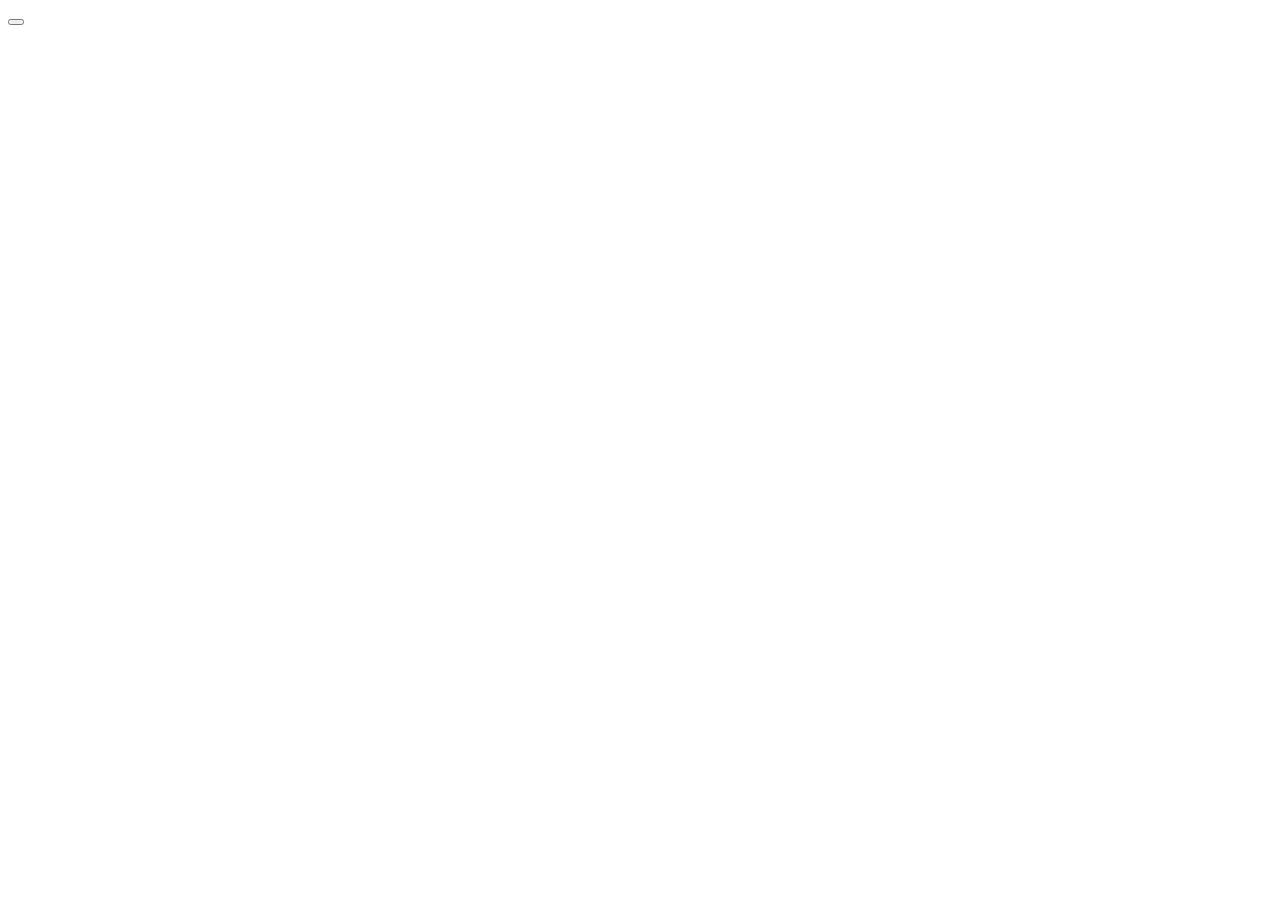
==== Mads' eksperiment/index.html @ 70062016 "start knap" ====
<!DOCTYPE html>
<html lang="en">
<head>
    <meta charset="UTF-8">
    <meta http-equiv="X-UA-Compatible" content="IE=edge">
    <meta name="viewport" content="width=device-width, initial-scale=1.0">
    <link rel="stylesheet" href="style.css">
    <script defer src="script.js"></script>
    <title>Mads' eksperiment</title>
</head>
<body>
    <button onclick="start()"></button>
    <!-- <div id="pop-up">
        <div id="tilbage" onclick="tilbage()">Tilbage</div>
        <div id="knapper">
            <div id="knap1" class="knap" onclick="knap(1)">Erhverv</div>
            <div id="knap2" class="knap" onclick="knap(2)">Privat</div>
        </div>
    </div> -->
</body>
</html>
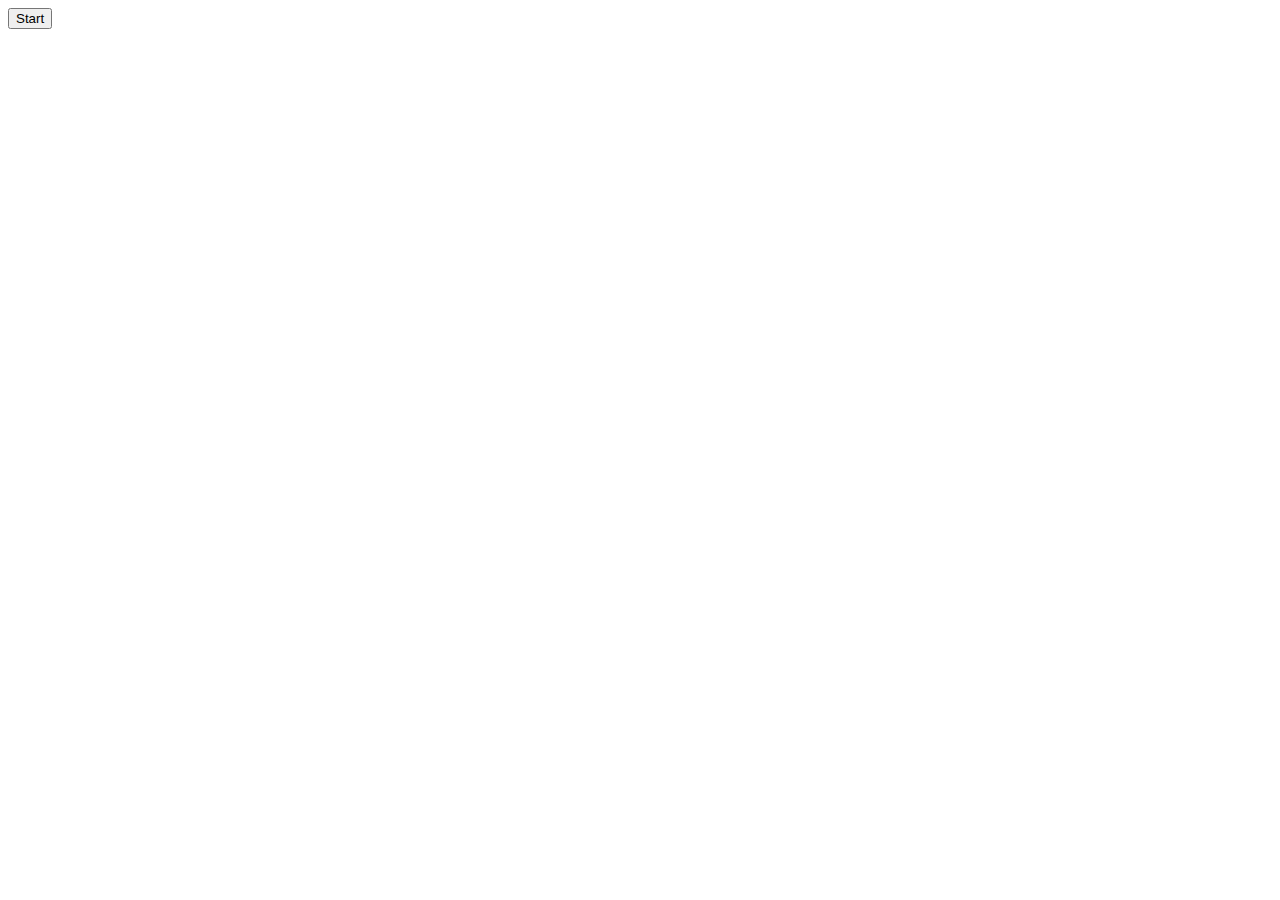
==== commit af1e8345: "organisering + lukkefunktion" ====
--- a/Mads' eksperiment/index.html
+++ b/Mads' eksperiment/index.html
@@ -9,13 +9,16 @@
     <title>Mads' eksperiment</title>
 </head>
 <body>
-    <button onclick="start()"></button>
-    <!-- <div id="pop-up">
-        <div id="tilbage" onclick="tilbage()">Tilbage</div>
-        <div id="knapper">
-            <div id="knap1" class="knap" onclick="knap(1)">Erhverv</div>
-            <div id="knap2" class="knap" onclick="knap(2)">Privat</div>
+    <button onclick="start()">Start</button>
+    <div id="wrapper" style="display: none;">
+        <div id="pop-up">
+            <div id="upperSection">
+                <div id="backBox"></div>
+                <div id="closeBox"></div>
+            </div>
+            <div id="midSection"></div>
+            <div id="lowerSection"></div>
         </div>
-    </div> -->
+    </div>
 </body>
 </html>--- a/Mads' eksperiment/style.css
+++ b/Mads' eksperiment/style.css
@@ -0,0 +1,70 @@
+.knap {
+    width: 200px;
+    background-color: aqua;
+    margin: 5px;
+    padding: 5px;
+    text-align: center;
+}
+
+#backBtn {
+    width: 100px;
+    background-color: crimson;
+    margin: 5px;
+    text-align: center;
+}
+
+#backBox {
+    width: auto;
+    background-color: brown;
+}
+
+#closeBox {
+    width: auto;
+    background-color: brown;
+}
+
+#closeBtn {
+    width: 50px;
+    height: 50px;
+    border-radius: 50%;
+    background-color: cadetblue;
+    text-align: center;
+}
+
+#closeBtn p {
+    margin: 0;
+    padding-top: 15px;
+}
+
+#pop-up {
+    position: fixed;
+    bottom: 0;
+    left: 0;
+    width: 500px;
+    height: 500px;
+    background-color: burlywood;
+    display: flex;
+    justify-content: start;
+    align-items: center;
+    flex-direction: column;
+}
+
+#upperSection {
+    width: 95%;
+    height: 25%;
+    margin: 5px;
+    background-color: antiquewhite;
+    display: flex;
+    justify-content: space-evenly;
+}
+
+#lowerSection {
+    width: 95%;
+    height: 70%;
+    margin: 5px;
+    background-color: antiquewhite;
+    display: flex;
+    justify-content: start;
+    align-items: center;
+    flex-direction: column;
+}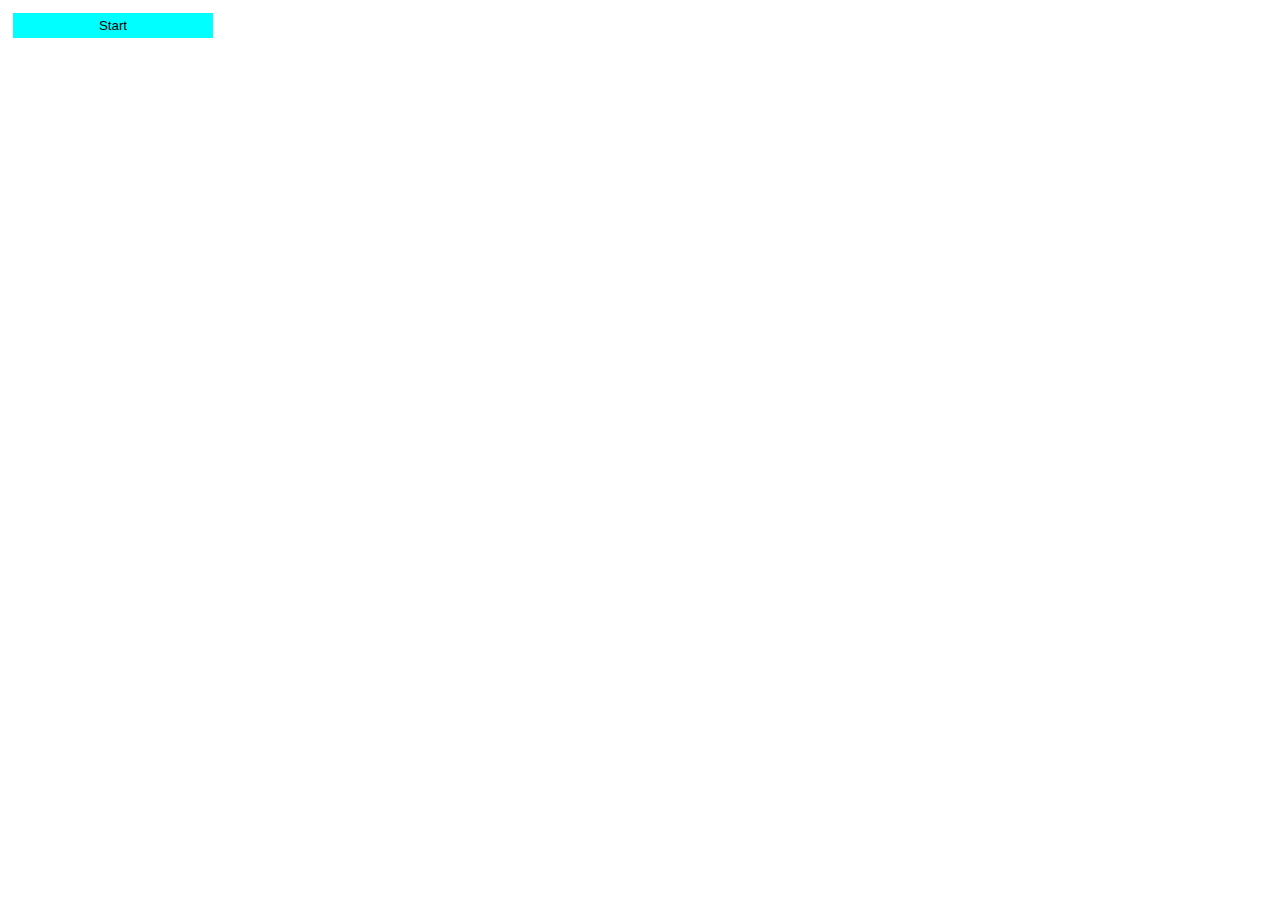
==== commit 433179a7: "små ændringer" ====
--- a/Mads' eksperiment/index.html
+++ b/Mads' eksperiment/index.html
@@ -9,14 +9,16 @@
     <title>Mads' eksperiment</title>
 </head>
 <body>
-    <button onclick="start()">Start</button>
+    <button class="option" onclick="start()">Start</button>
     <div id="wrapper" style="display: none;">
         <div id="pop-up">
             <div id="upperSection">
                 <div id="backBox"></div>
                 <div id="closeBox"></div>
             </div>
-            <div id="midSection"></div>
+            <div id="midSection">
+                <h1 id="titel">Er du...</h1>
+            </div>
             <div id="lowerSection"></div>
         </div>
     </div>
--- a/Mads' eksperiment/style.css
+++ b/Mads' eksperiment/style.css
@@ -1,4 +1,11 @@
-.knap {
+button {
+    border: none;
+    text-align: center;
+    text-decoration: none;
+    cursor: pointer;
+}
+
+.option {
     width: 200px;
     background-color: aqua;
     margin: 5px;
@@ -14,35 +21,35 @@
 }
 
 #backBox {
-    width: auto;
-    background-color: brown;
+    width: 50%;
+    display: flex;
+    align-items: center;
 }
 
 #closeBox {
-    width: auto;
-    background-color: brown;
+    width: 50%;
+    display: flex;
+    justify-content: flex-end;
 }
 
 #closeBtn {
-    width: 50px;
-    height: 50px;
+    width: 30px;
+    height: 30px;
     border-radius: 50%;
+    margin: 5px;
     background-color: cadetblue;
     text-align: center;
-}
-
-#closeBtn p {
-    margin: 0;
-    padding-top: 15px;
 }
 
 #pop-up {
     position: fixed;
     bottom: 0;
-    left: 0;
+    right: 20px;
     width: 500px;
-    height: 500px;
+    height: 70%;
     background-color: burlywood;
+    border: solid black 3px;
+    border-radius: 12px;
     display: flex;
     justify-content: start;
     align-items: center;
@@ -51,18 +58,26 @@
 
 #upperSection {
     width: 95%;
-    height: 25%;
+    height: 8%;
     margin: 5px;
-    background-color: antiquewhite;
+    /* background-color: antiquewhite; */
     display: flex;
     justify-content: space-evenly;
 }
 
+#midSection {
+    width: 95%;
+    height: 20%;
+    margin: 5px;
+    /* background-color: antiquewhite; */
+    text-align: center;
+}
+
 #lowerSection {
     width: 95%;
-    height: 70%;
+    height: 65%;
     margin: 5px;
-    background-color: antiquewhite;
+    /* background-color: antiquewhite; */
     display: flex;
     justify-content: start;
     align-items: center;
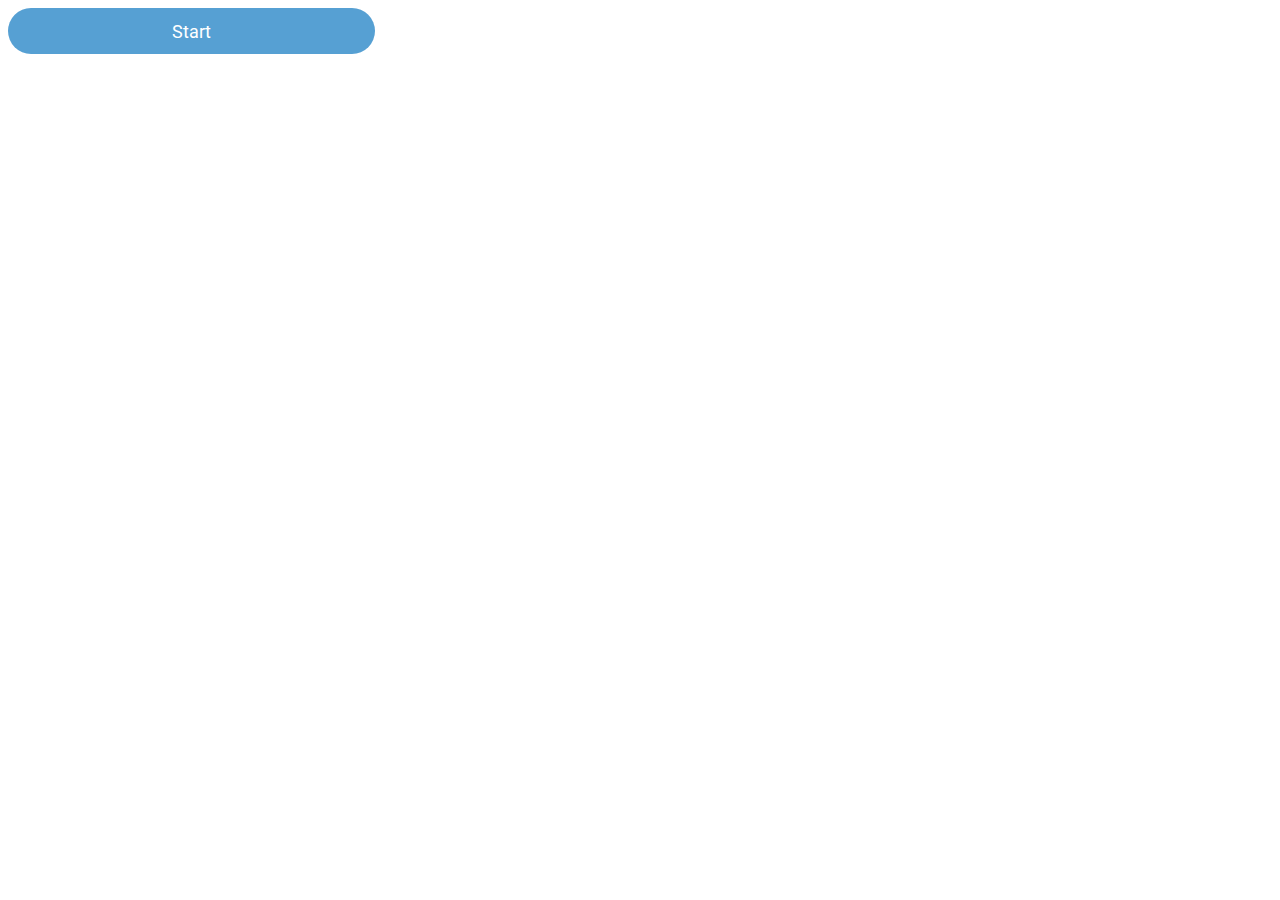
==== commit b32025c0: "Merge branch 'main' of https://github.com/idathoet/Projekt4---Gruppe-10 into main" ====
--- a/Mads' eksperiment/index.html
+++ b/Mads' eksperiment/index.html
@@ -5,6 +5,10 @@
     <meta http-equiv="X-UA-Compatible" content="IE=edge">
     <meta name="viewport" content="width=device-width, initial-scale=1.0">
     <link rel="stylesheet" href="style.css">
+    <link rel="preconnect" href="https://fonts.gstatic.com">
+    <link href="https://fonts.googleapis.com/css2?family=Roboto&display=swap" rel="stylesheet">
+    <link rel="preconnect" href="https://fonts.gstatic.com">
+    <link href="https://fonts.googleapis.com/css2?family=Roboto&display=swap" rel="stylesheet">
     <script defer src="script.js"></script>
     <title>Mads' eksperiment</title>
 </head>
@@ -18,9 +22,13 @@
             </div>
             <div id="midSection">
                 <h1 id="titel">Er du...</h1>
+                <div id="breadcrumb"></div>
             </div>
             <div id="lowerSection"></div>
+            <div id="maskot">
+              <img src="robot.png" alt="Maskot">
+            </div>    
         </div>
     </div>
 </body>
-</html>+</html>
--- a/Mads' eksperiment/style.css
+++ b/Mads' eksperiment/style.css
@@ -6,18 +6,25 @@
 }
 
 .option {
-    width: 200px;
-    background-color: aqua;
-    margin: 5px;
-    padding: 5px;
-    text-align: center;
+    background-color: #56A0D3;
+    font-size: 18px;
+    font-family: roboto;
+    color: white;
+    width: 367px;
+    height: 46px;
+    margin-bottom: 25px;
+    border-radius: 23px
 }
 
 #backBtn {
-    width: 100px;
-    background-color: crimson;
+    width: auto;
+    height: 19px;
     margin: 5px;
-    text-align: center;
+    background-color: transparent;
+    font-family: 'Roboto Condensed', sans-serif;
+    text-align: left;
+    margin-top: 15px;
+    text-decoration: underline;
 }
 
 #backBox {
@@ -33,20 +40,21 @@
 }
 
 #closeBtn {
-    width: 30px;
-    height: 30px;
+    width: 66px;
+    height: 66px;
     border-radius: 50%;
     margin: 5px;
-    background-color: cadetblue;
-    text-align: center;
+    background-color: #303030;
+    font-size: 25px;
+    color: #FFFFFF;
 }
 
 #pop-up {
     position: fixed;
     bottom: 0;
     right: 20px;
-    width: 500px;
-    height: 70%;
+    width: 636px;
+    height: 611px;
     background-color: burlywood;
     border: solid black 3px;
     border-radius: 12px;
@@ -70,16 +78,25 @@
     height: 20%;
     margin: 5px;
     /* background-color: antiquewhite; */
-    text-align: center;
+    text-align: left;
 }
 
 #lowerSection {
-    width: 95%;
+    width: auto;
     height: 65%;
     margin: 5px;
-    /* background-color: antiquewhite; */
+    background-color: antiquewhite;
     display: flex;
     justify-content: start;
     align-items: center;
     flex-direction: column;
-}+    position: relative;
+    left: -15%;
+
+}
+
+#maskot {
+  position: absolute;
+  right: 0%;
+  bottom: 0;
+}
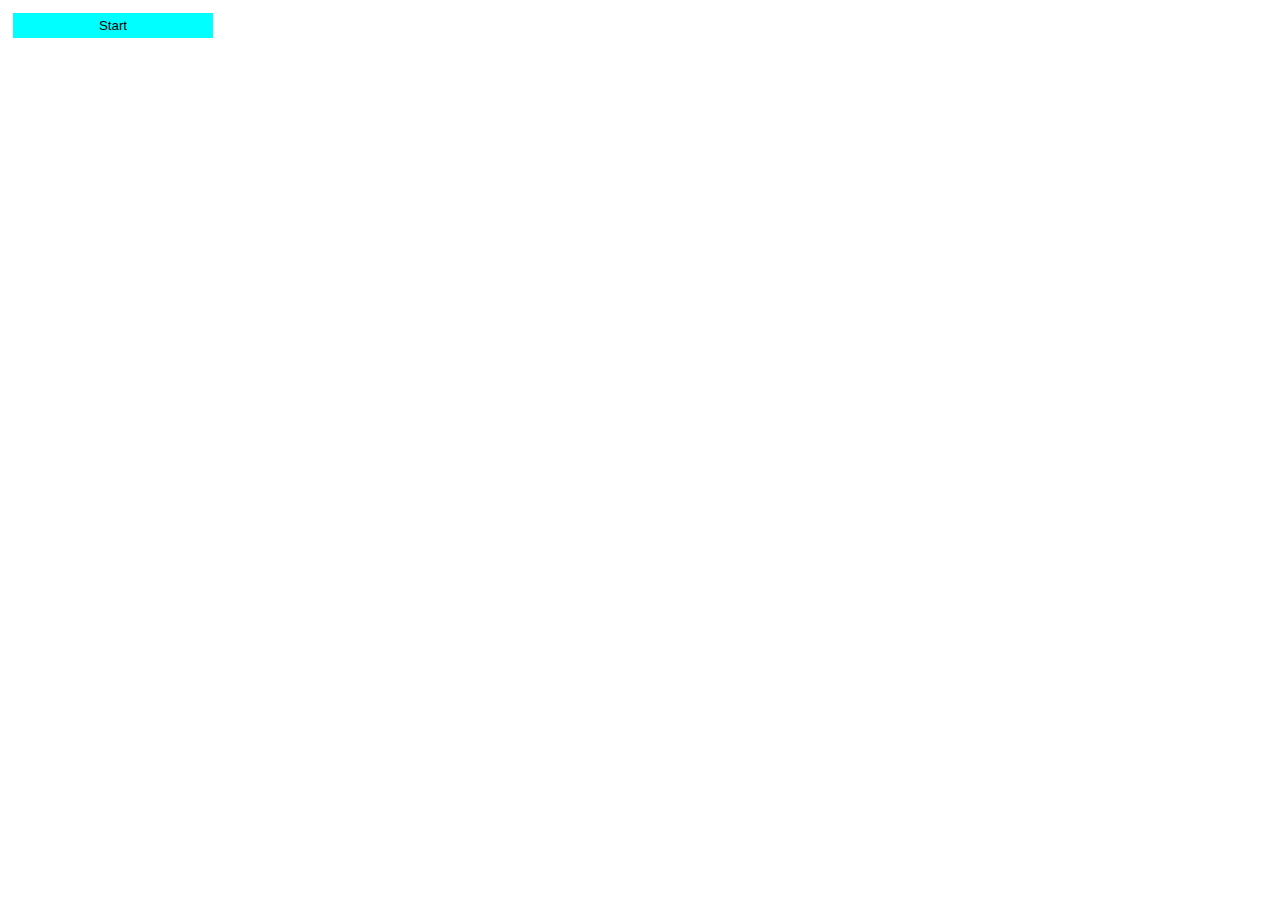
==== commit a70a1e99: "Breadcrumbs" ====
--- a/Mads' eksperiment/index.html
+++ b/Mads' eksperiment/index.html
@@ -5,10 +5,6 @@
     <meta http-equiv="X-UA-Compatible" content="IE=edge">
     <meta name="viewport" content="width=device-width, initial-scale=1.0">
     <link rel="stylesheet" href="style.css">
-    <link rel="preconnect" href="https://fonts.gstatic.com">
-    <link href="https://fonts.googleapis.com/css2?family=Roboto&display=swap" rel="stylesheet">
-    <link rel="preconnect" href="https://fonts.gstatic.com">
-    <link href="https://fonts.googleapis.com/css2?family=Roboto&display=swap" rel="stylesheet">
     <script defer src="script.js"></script>
     <title>Mads' eksperiment</title>
 </head>
@@ -25,10 +21,7 @@
                 <div id="breadcrumb"></div>
             </div>
             <div id="lowerSection"></div>
-            <div id="maskot">
-              <img src="robot.png" alt="Maskot">
-            </div>    
         </div>
     </div>
 </body>
-</html>
+</html>--- a/Mads' eksperiment/style.css
+++ b/Mads' eksperiment/style.css
@@ -6,25 +6,18 @@
 }
 
 .option {
-    background-color: #56A0D3;
-    font-size: 18px;
-    font-family: roboto;
-    color: white;
-    width: 367px;
-    height: 46px;
-    margin-bottom: 25px;
-    border-radius: 23px
+    width: 200px;
+    background-color: aqua;
+    margin: 5px;
+    padding: 5px;
+    text-align: center;
 }
 
 #backBtn {
-    width: auto;
-    height: 19px;
+    width: 100px;
+    background-color: crimson;
     margin: 5px;
-    background-color: transparent;
-    font-family: 'Roboto Condensed', sans-serif;
-    text-align: left;
-    margin-top: 15px;
-    text-decoration: underline;
+    text-align: center;
 }
 
 #backBox {
@@ -40,21 +33,20 @@
 }
 
 #closeBtn {
-    width: 66px;
-    height: 66px;
+    width: 30px;
+    height: 30px;
     border-radius: 50%;
     margin: 5px;
-    background-color: #303030;
-    font-size: 25px;
-    color: #FFFFFF;
+    background-color: cadetblue;
+    text-align: center;
 }
 
 #pop-up {
     position: fixed;
     bottom: 0;
     right: 20px;
-    width: 636px;
-    height: 611px;
+    width: 500px;
+    height: 70%;
     background-color: burlywood;
     border: solid black 3px;
     border-radius: 12px;
@@ -82,21 +74,12 @@
 }
 
 #lowerSection {
-    width: auto;
+    width: 95%;
     height: 65%;
     margin: 5px;
-    background-color: antiquewhite;
+    /* background-color: antiquewhite; */
     display: flex;
     justify-content: start;
     align-items: center;
     flex-direction: column;
-    position: relative;
-    left: -15%;
-
-}
-
-#maskot {
-  position: absolute;
-  right: 0%;
-  bottom: 0;
-}
+}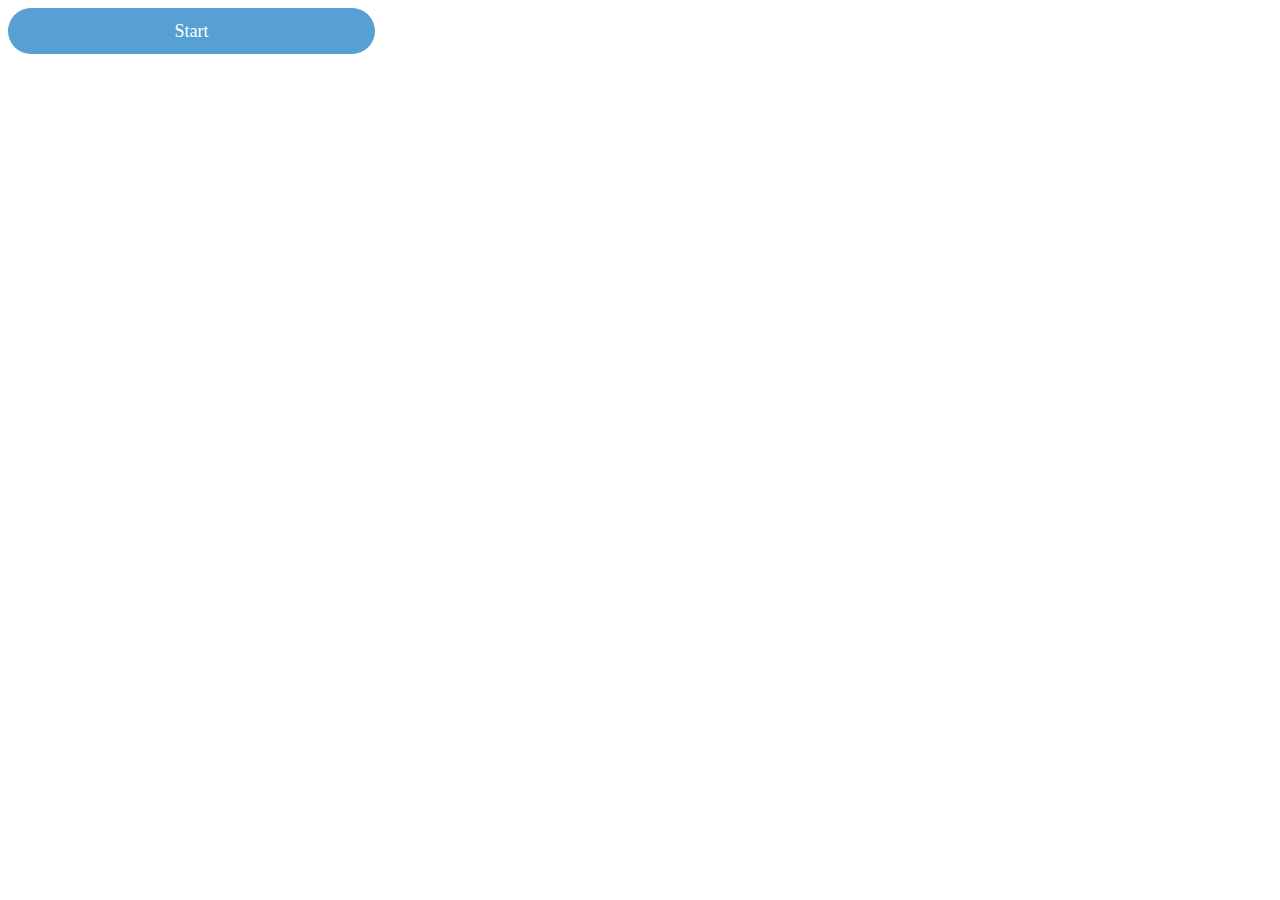
==== commit 0cb1d749: "button" ====
--- a/Mads' eksperiment/index.html
+++ b/Mads' eksperiment/index.html
@@ -21,7 +21,10 @@
                 <div id="breadcrumb"></div>
             </div>
             <div id="lowerSection"></div>
+            <div id="maskot">
+              <img src="robot.png" alt="Maskot">
+            </div>    
         </div>
     </div>
 </body>
-</html>+</html>
--- a/Mads' eksperiment/style.css
+++ b/Mads' eksperiment/style.css
@@ -6,18 +6,25 @@
 }
 
 .option {
-    width: 200px;
-    background-color: aqua;
-    margin: 5px;
-    padding: 5px;
-    text-align: center;
+    background-color: #56A0D3;
+    font-size: 18px;
+    font-family: roboto;
+    color: white;
+    width: 367px;
+    height: 46px;
+    margin-bottom: 25px;
+    border-radius: 23px
 }
 
 #backBtn {
-    width: 100px;
-    background-color: crimson;
+    width: auto;
+    height: 19px;
     margin: 5px;
-    text-align: center;
+    background-color: transparent;
+    font-family: 'Roboto Condensed', sans-serif;
+    text-align: left;
+    margin-top: 15px;
+    text-decoration: underline;
 }
 
 #backBox {
@@ -33,20 +40,25 @@
 }
 
 #closeBtn {
-    width: 30px;
-    height: 30px;
+    width: 66px;
+    height: 66px;
     border-radius: 50%;
     margin: 5px;
-    background-color: cadetblue;
-    text-align: center;
+    margin-left: 205px;
+    background-color: #303030;
+    font-size: 30px;
+    color: #FFFFFF;
+    position: relative;
+    top:-35px;
+    right:-35px;
 }
 
 #pop-up {
     position: fixed;
     bottom: 0;
     right: 20px;
-    width: 500px;
-    height: 70%;
+    width: 636px;
+    height: 611px;
     background-color: burlywood;
     border: solid black 3px;
     border-radius: 12px;
@@ -74,12 +86,21 @@
 }
 
 #lowerSection {
-    width: 95%;
+    width: auto;
     height: 65%;
     margin: 5px;
-    /* background-color: antiquewhite; */
+    background-color: antiquewhite;
     display: flex;
     justify-content: start;
     align-items: center;
     flex-direction: column;
-}+    position: relative;
+    left: -15%;
+
+}
+
+#maskot {
+  position: absolute;
+  right: 0%;
+  bottom: 0;
+}
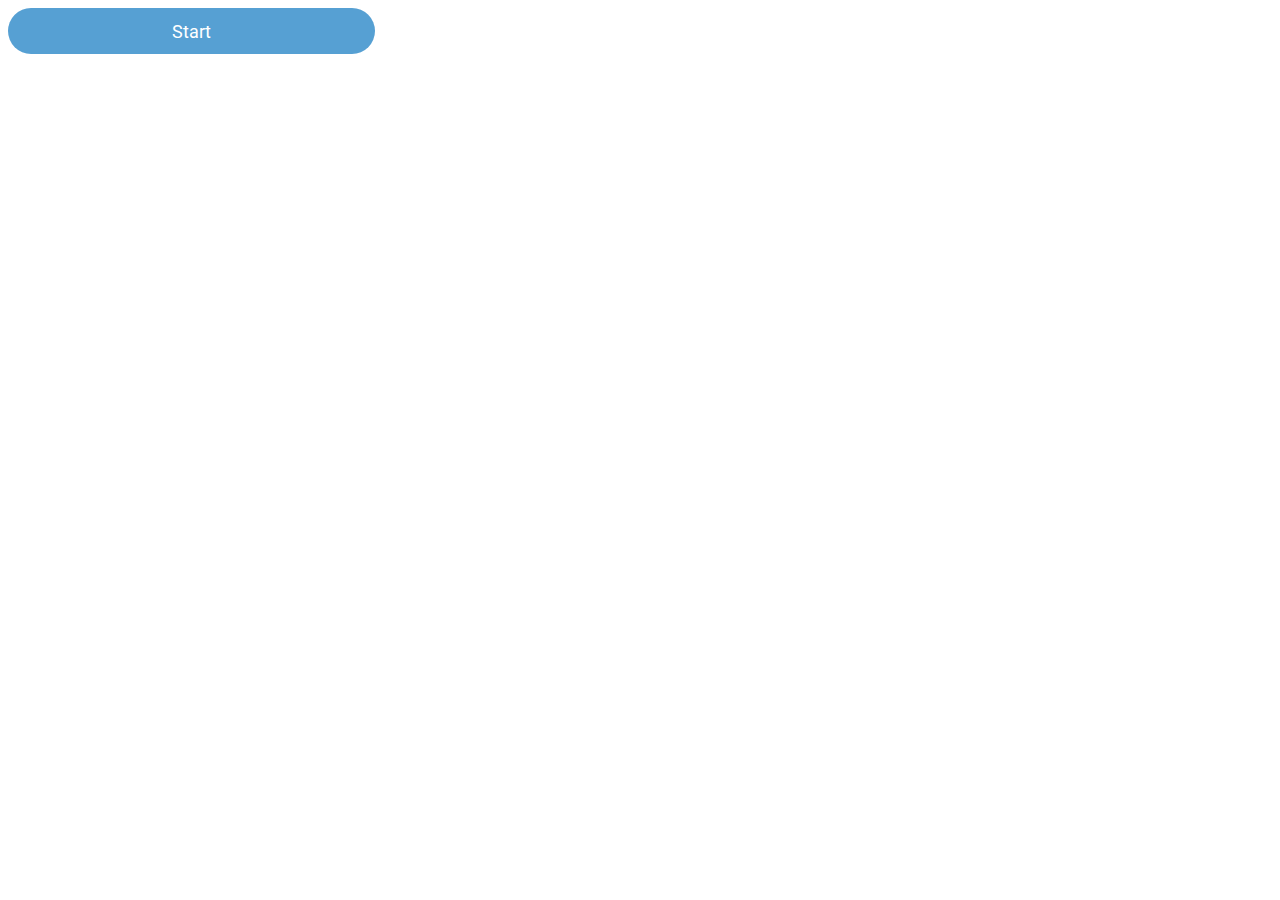
==== commit ab483e20: "Merge branch 'main' of https://github.com/idathoet/Projekt4---Gruppe-10 into main" ====
--- a/Mads' eksperiment/index.html
+++ b/Mads' eksperiment/index.html
@@ -5,6 +5,10 @@
     <meta http-equiv="X-UA-Compatible" content="IE=edge">
     <meta name="viewport" content="width=device-width, initial-scale=1.0">
     <link rel="stylesheet" href="style.css">
+    <link rel="preconnect" href="https://fonts.gstatic.com">
+    <link href="https://fonts.googleapis.com/css2?family=Roboto&display=swap" rel="stylesheet">
+    <link rel="preconnect" href="https://fonts.gstatic.com">
+    <link href="https://fonts.googleapis.com/css2?family=Roboto&display=swap" rel="stylesheet">
     <script defer src="script.js"></script>
     <title>Mads' eksperiment</title>
 </head>
@@ -23,7 +27,7 @@
             <div id="lowerSection"></div>
             <div id="maskot">
               <img src="robot.png" alt="Maskot">
-            </div>    
+            </div>
         </div>
     </div>
 </body>
